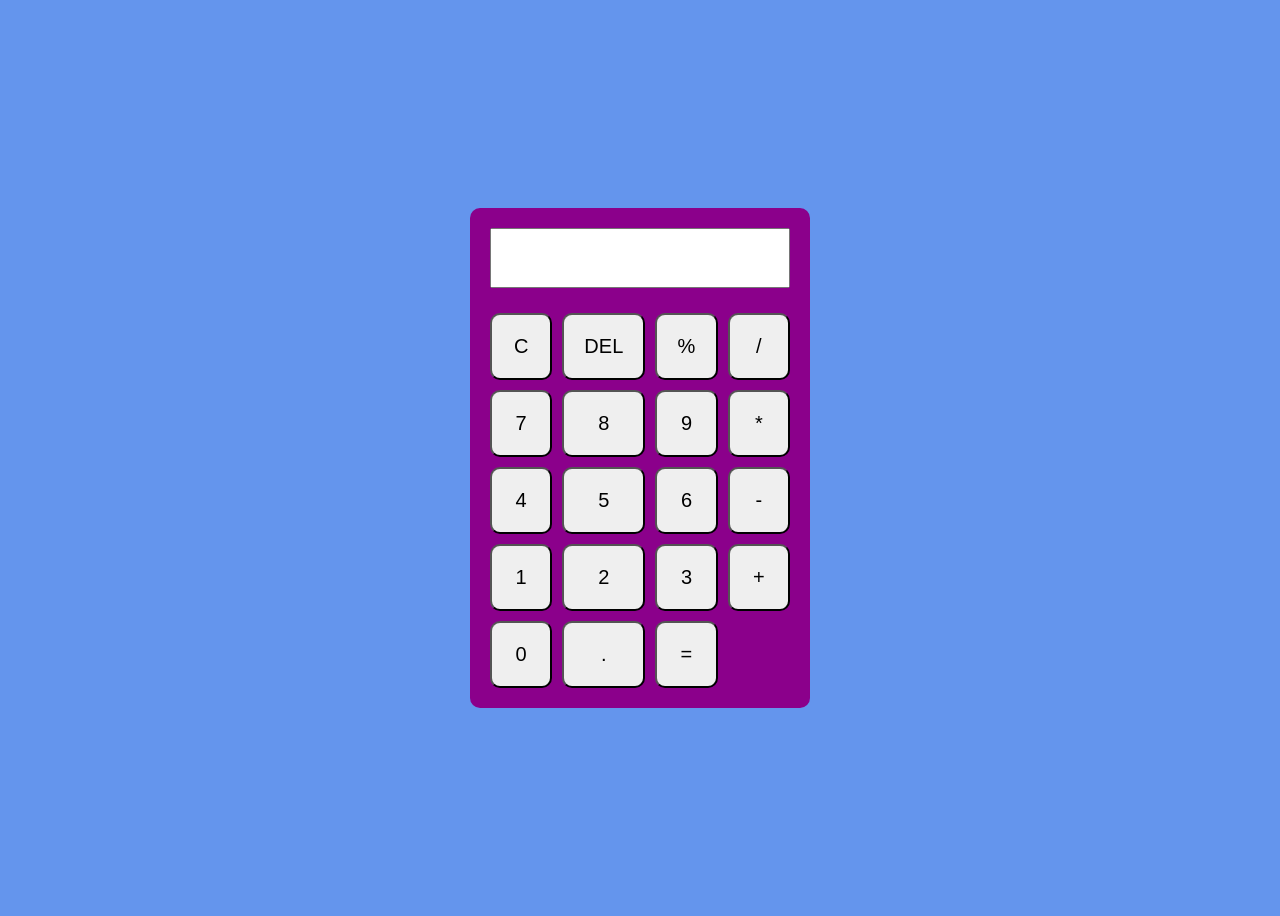
==== calculator.html @ d3b8f3da "add color" ====
<!DOCTYPE html>
<html lang="en">
<head>
    <meta charset="UTF-8">
    <meta name="viewport" content="width=device-width, initial-scale=1.0">
    <title>Document</title>
    <link rel="stylesheet" href="calc.css">
</head>
<body>
    <div class="calculator">
    <input type="text" id="display" readonly>
    <div class="buttons">
    <button onclick="clearDisplay()">C</button> 
     <button onclick="deletelast()">DEL</button> 
    <button onclick="pressNumber('%')">%</button>
    <button onclick="pressNumber('/')">/</button> 
    

    
    <button onclick="pressNumber('7')">7</button>
    <button onclick="pressNumber('8')">8</button>
    <button onclick="pressNumber('9')">9</button>
    <button onclick="pressNumber('*')">*</button>
    
    
    
    
    <button onclick="pressNumber('4')">4</button>
    <button onclick="pressNumber('5')">5</button>
    <button onclick="pressNumber('6')">6</button>
    <button onclick="pressNumber('-')">-</button>
    

    
    <button onclick="pressNumber('1')">1</button>
    <button onclick="pressNumber('2')">2</button>
    <button onclick="pressNumber('3')">3</button>
    <button onclick="pressNumber('+')">+</button>
    

    
    <button onclick="pressNumber('0')">0</button>
    <button onclick="pressNumber('.')">.</button>
    <button onclick="calculate()">=</button>
    </div>
    </div>

    <script src="cal.js"></script>

</body>
</html>
---- calc.css ----
body {
    display: flex;
    justify-content: center;
    align-items: center;
    height: 100vh;
    background-color: cornflowerblue;
}

.calculator {
    width: 300px;
    padding: 20px;
    background-color:darkmagenta;
    border-radius: 10px;
}

.buttons {
    display: grid;
    grid-template-columns: repeat(4, 1fr);
    gap: 10px;
}

button{
    padding: 20px;
    font-size: 20px;
    border-radius: 10px;
    cursor: pointer;
}

#display {
    width: 100%;
    height: 60px;
    margin-bottom: 25px;
    box-sizing: border-box;
}
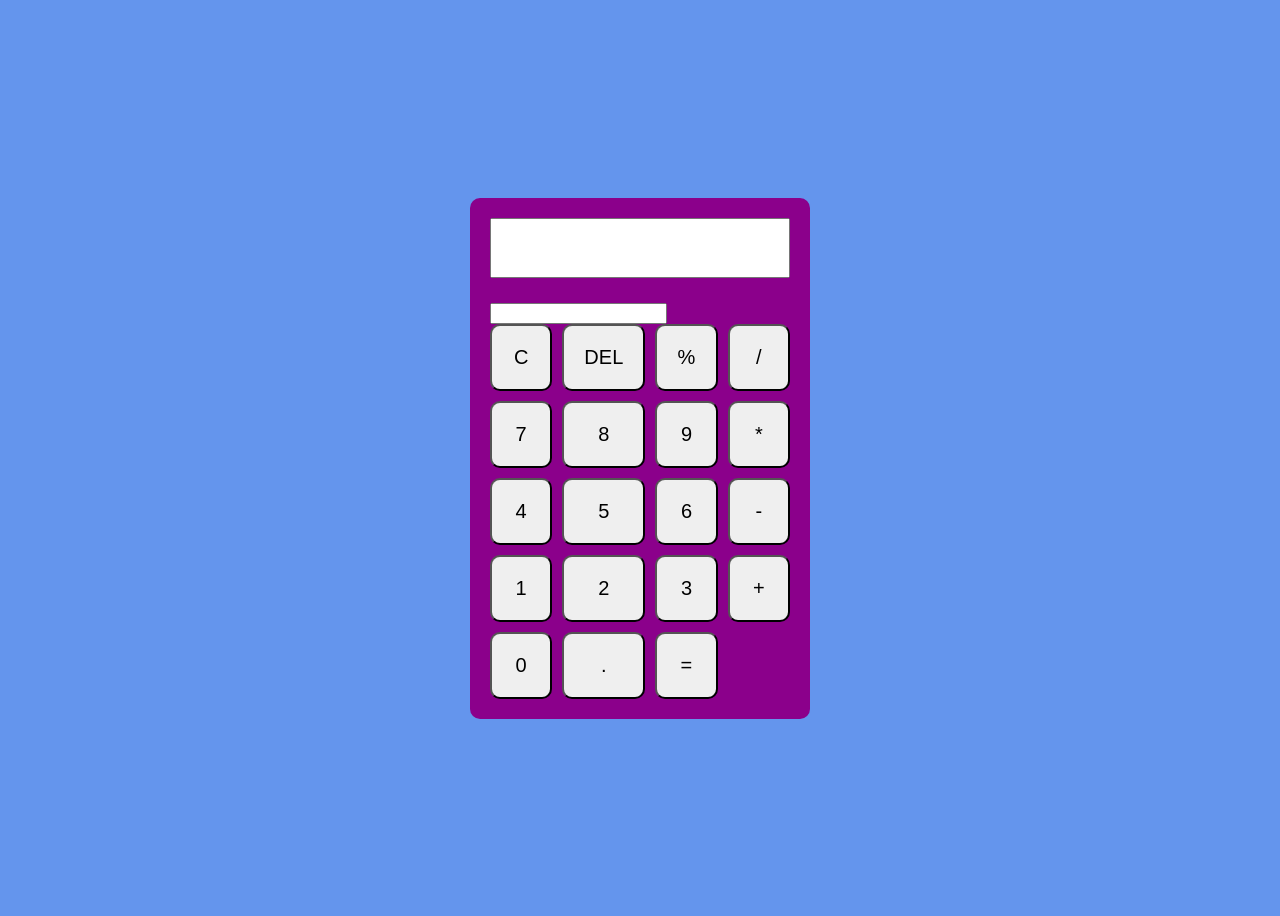
==== commit 321c6afa: "add txt" ====
--- a/calculator.html
+++ b/calculator.html
@@ -9,6 +9,7 @@
 <body>
     <div class="calculator">
     <input type="text" id="display" readonly>
+    <input type="text" id="result" readonly>
     <div class="buttons">
     <button onclick="clearDisplay()">C</button> 
      <button onclick="deletelast()">DEL</button> 
@@ -44,6 +45,7 @@
     <button onclick="calculate()">=</button>
     </div>
     </div>
+   
 
     <script src="cal.js"></script>
 
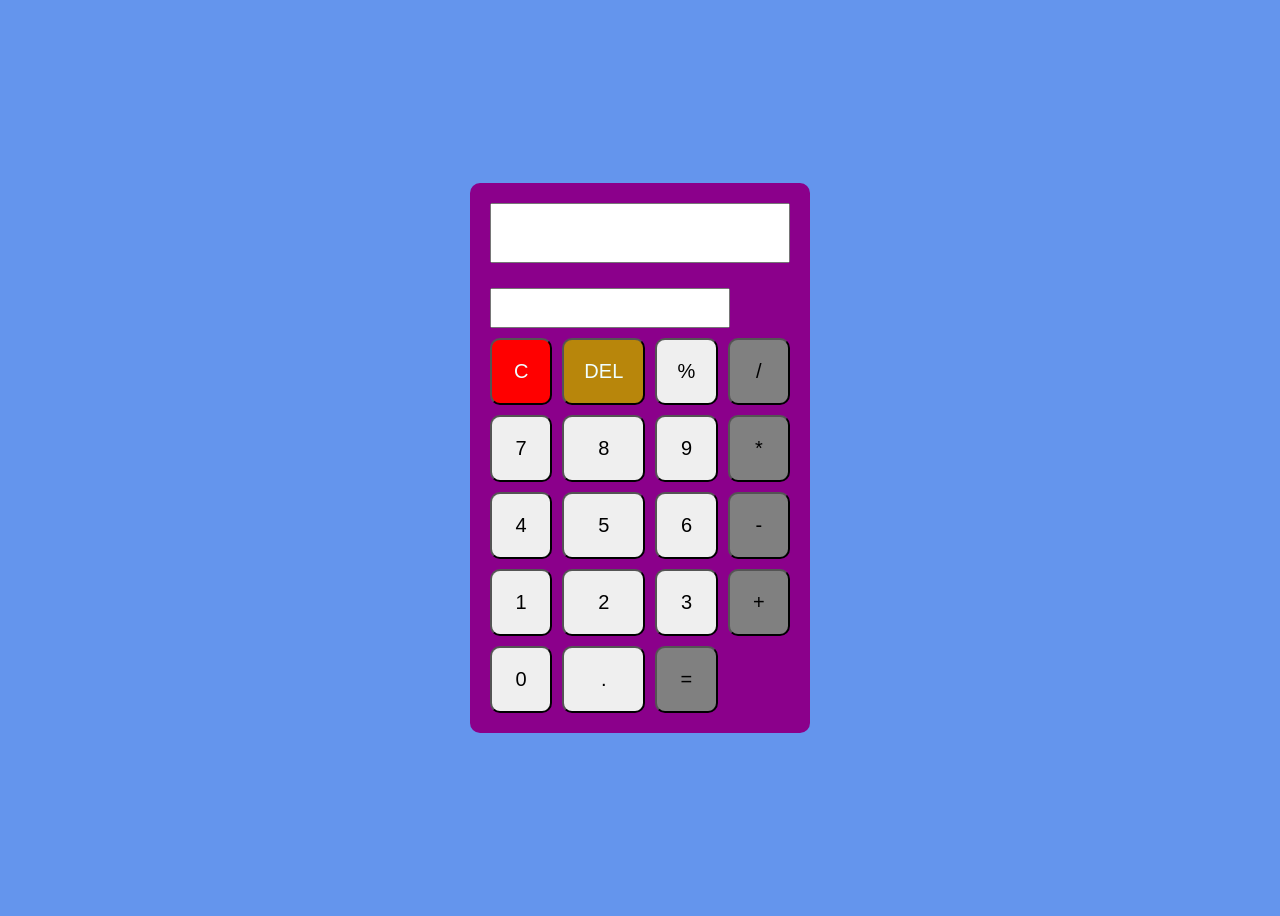
==== commit 4ef1c714: "add color" ====
--- a/calculator.html
+++ b/calculator.html
@@ -9,19 +9,19 @@
 <body>
     <div class="calculator">
     <input type="text" id="display" readonly>
-    <input type="text" id="result" readonly>
+    <input type="text" id="result" readonly> 
     <div class="buttons">
-    <button onclick="clearDisplay()">C</button> 
-     <button onclick="deletelast()">DEL</button> 
+    <button style="color: azure; background-color: red;" onclick="clearDisplay()">C</button> 
+     <button style="color: azure; background-color:darkgoldenrod;" onclick="deletelast()">DEL</button> 
     <button onclick="pressNumber('%')">%</button>
-    <button onclick="pressNumber('/')">/</button> 
+    <button style="color: black;background-color: gray;" onclick="pressNumber('/')">/</button> 
     
 
     
     <button onclick="pressNumber('7')">7</button>
     <button onclick="pressNumber('8')">8</button>
     <button onclick="pressNumber('9')">9</button>
-    <button onclick="pressNumber('*')">*</button>
+    <button style="color: black; background-color: gray;" onclick="pressNumber('*')">*</button>
     
     
     
@@ -29,24 +29,25 @@
     <button onclick="pressNumber('4')">4</button>
     <button onclick="pressNumber('5')">5</button>
     <button onclick="pressNumber('6')">6</button>
-    <button onclick="pressNumber('-')">-</button>
+    <button style="color: black; background-color: gray;" onclick="pressNumber('-')">-</button>
     
 
     
     <button onclick="pressNumber('1')">1</button>
     <button onclick="pressNumber('2')">2</button>
     <button onclick="pressNumber('3')">3</button>
-    <button onclick="pressNumber('+')">+</button>
+    <button style="color: black; background-color: gray;" onclick="pressNumber('+')">+</button>
     
 
     
     <button onclick="pressNumber('0')">0</button>
     <button onclick="pressNumber('.')">.</button>
-    <button onclick="calculate()">=</button>
+    <button style="color: black; background-color: gray;" onclick="calculate()">=</button>
     </div>
     </div>
    
 
+    
     <script src="cal.js"></script>
 
 </body>
--- a/calc.css
+++ b/calc.css
@@ -34,3 +34,11 @@
     margin-bottom: 25px;
     box-sizing: border-box;
 }
+
+#result{
+    width: 80%;
+    height: 40px;
+    font-size:30px ;
+    margin-bottom: 10px;
+    box-sizing: border-box;
+}
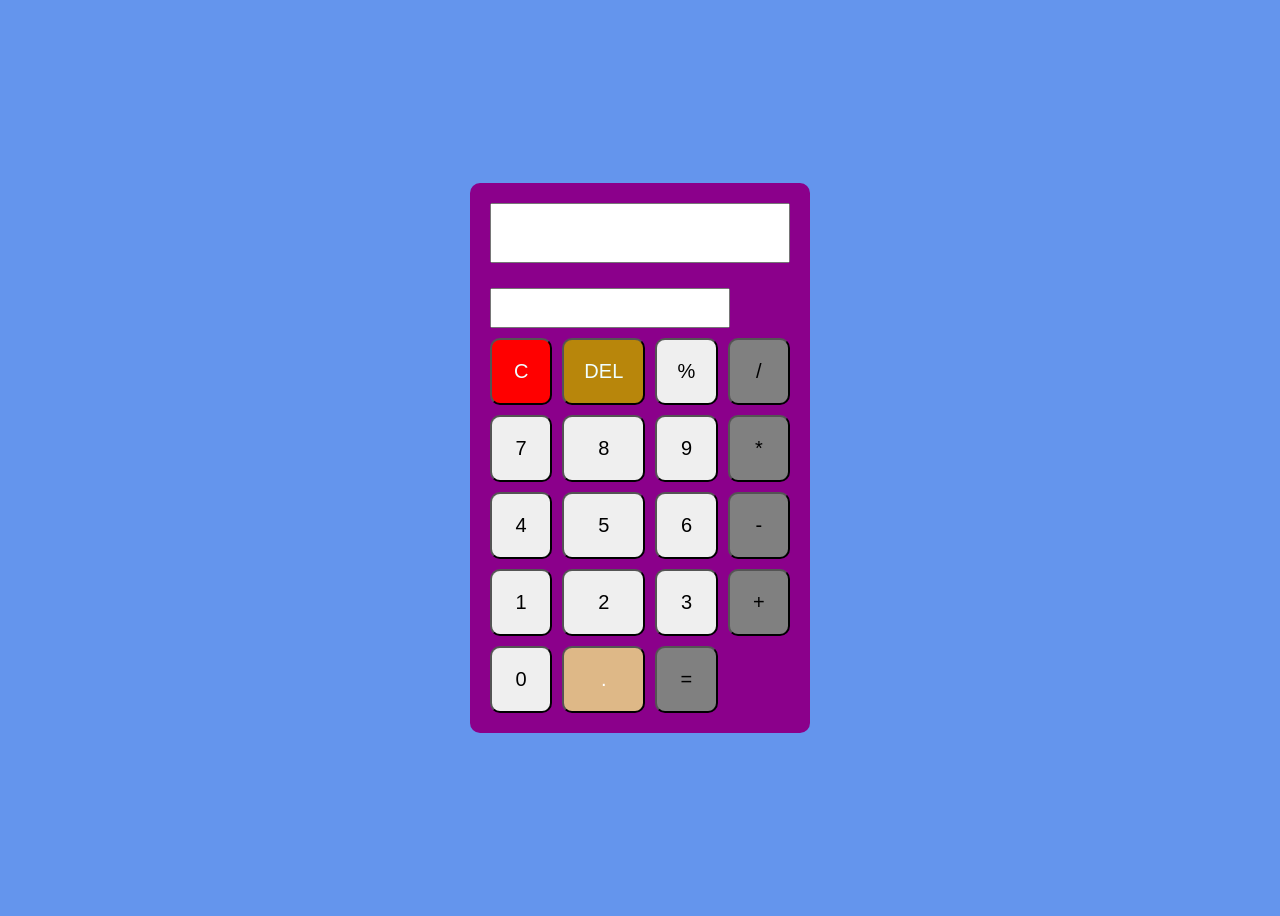
==== commit 1ce978c7: "add color" ====
--- a/calculator.html
+++ b/calculator.html
@@ -41,7 +41,7 @@
 
     
     <button onclick="pressNumber('0')">0</button>
-    <button onclick="pressNumber('.')">.</button>
+    <button style="color: white; background-color: burlywood;" onclick="pressNumber('.')">.</button>
     <button style="color: black; background-color: gray;" onclick="calculate()">=</button>
     </div>
     </div>
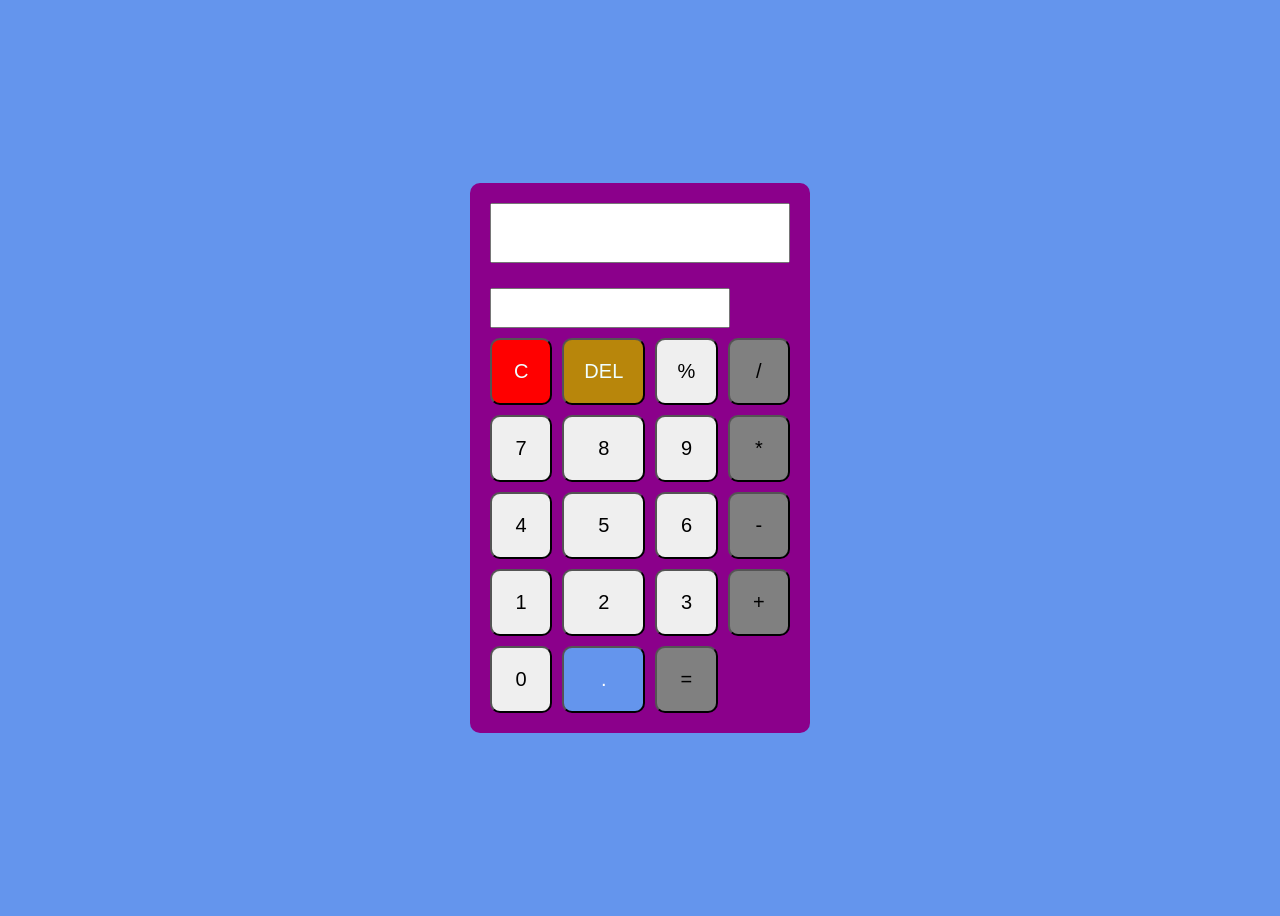
==== commit 2eee2536: "add color" ====
--- a/calculator.html
+++ b/calculator.html
@@ -41,7 +41,7 @@
 
     
     <button onclick="pressNumber('0')">0</button>
-    <button style="color: white; background-color: burlywood;" onclick="pressNumber('.')">.</button>
+    <button style="color: white; background-color: cornflowerblue;" onclick="pressNumber('.')">.</button>
     <button style="color: black; background-color: gray;" onclick="calculate()">=</button>
     </div>
     </div>
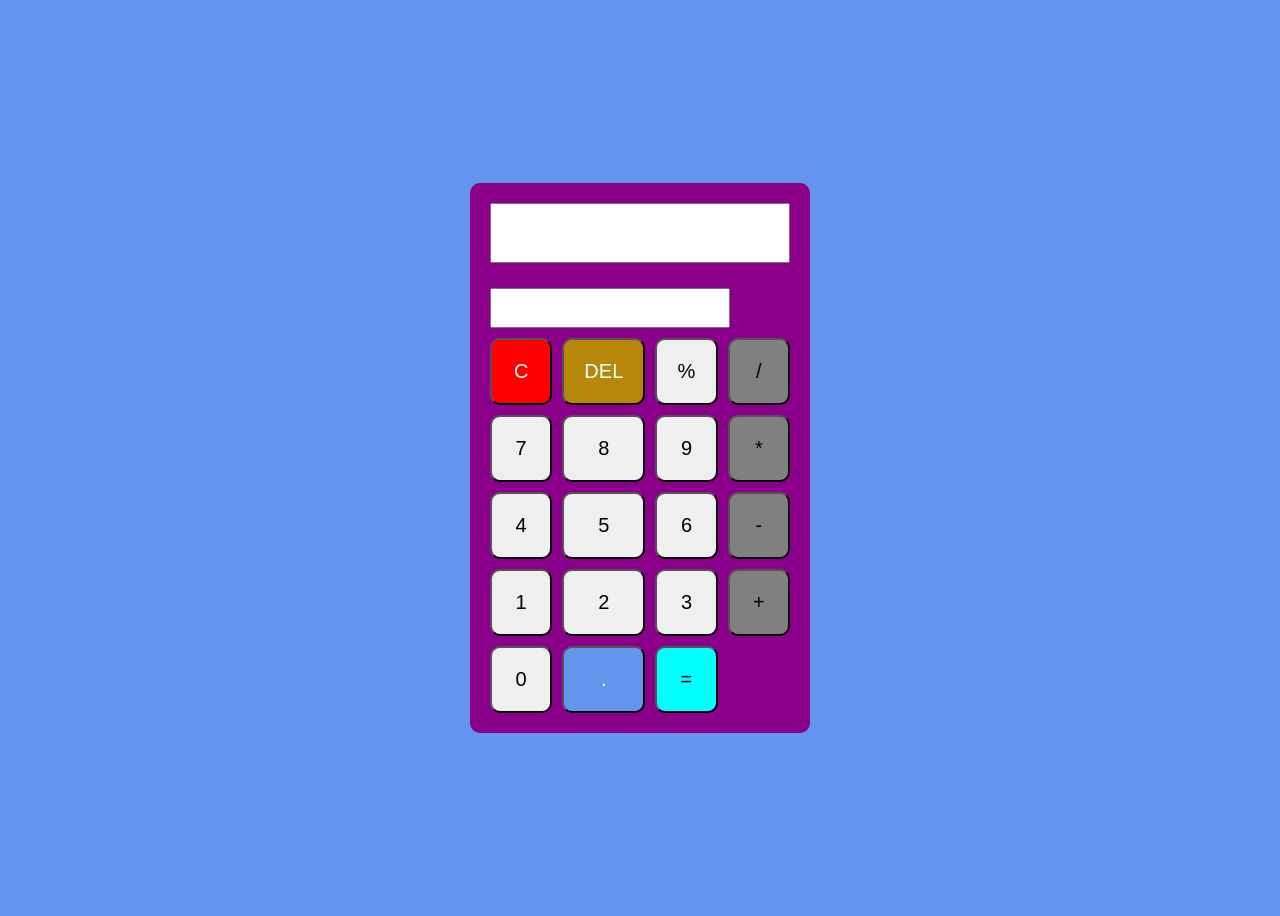
==== commit ab16b7e9: "add color" ====
--- a/calculator.html
+++ b/calculator.html
@@ -42,7 +42,7 @@
     
     <button onclick="pressNumber('0')">0</button>
     <button style="color: white; background-color: cornflowerblue;" onclick="pressNumber('.')">.</button>
-    <button style="color: black; background-color: gray;" onclick="calculate()">=</button>
+    <button style="color: black; background-color:aqua;" onclick="calculate()">=</button>
     </div>
     </div>
    
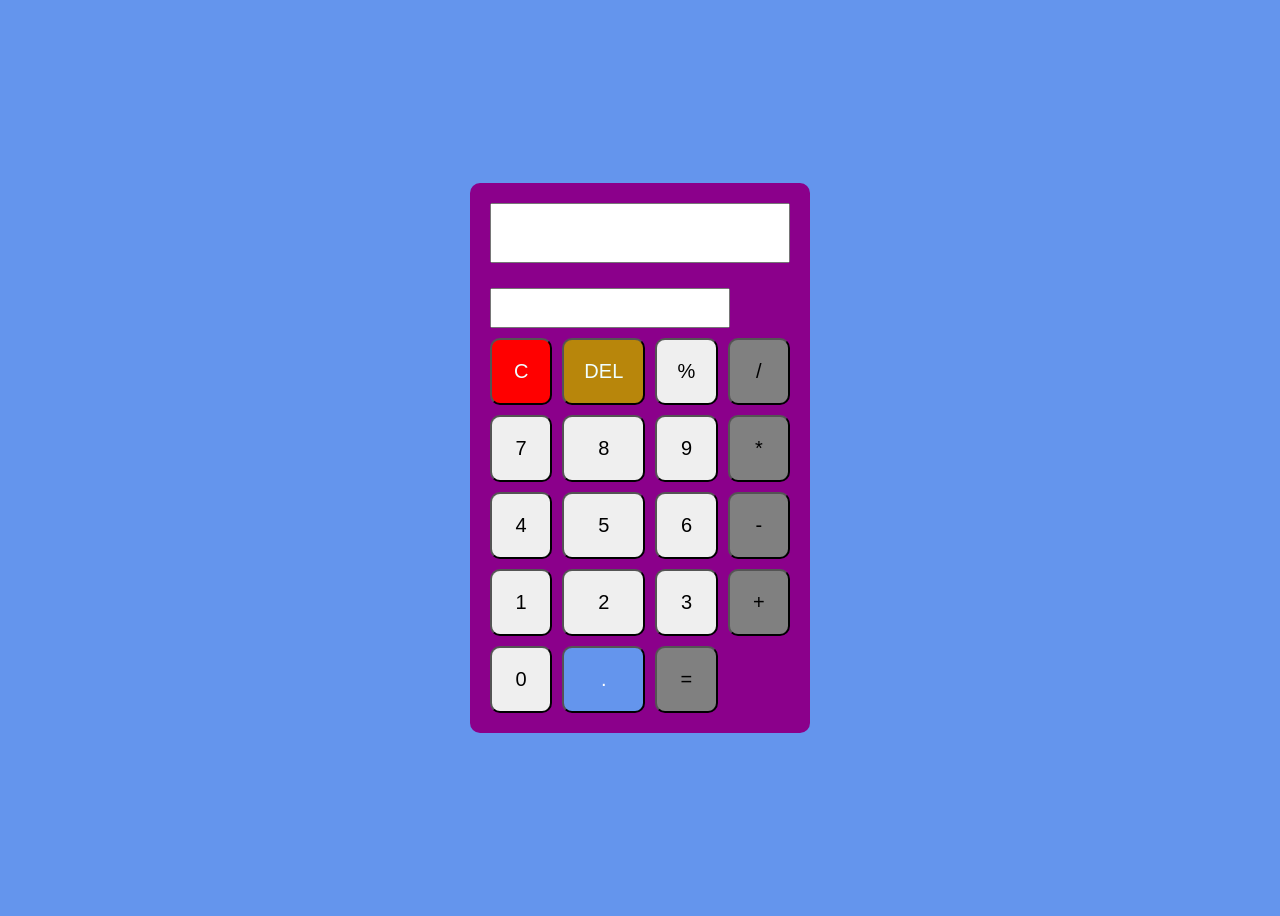
==== commit 9134f5f2: "add color" ====
--- a/calculator.html
+++ b/calculator.html
@@ -42,7 +42,7 @@
     
     <button onclick="pressNumber('0')">0</button>
     <button style="color: white; background-color: cornflowerblue;" onclick="pressNumber('.')">.</button>
-    <button style="color: black; background-color:aqua;" onclick="calculate()">=</button>
+    <button style="color: black; background-color:gray;" onclick="calculate()">=</button>
     </div>
     </div>
    
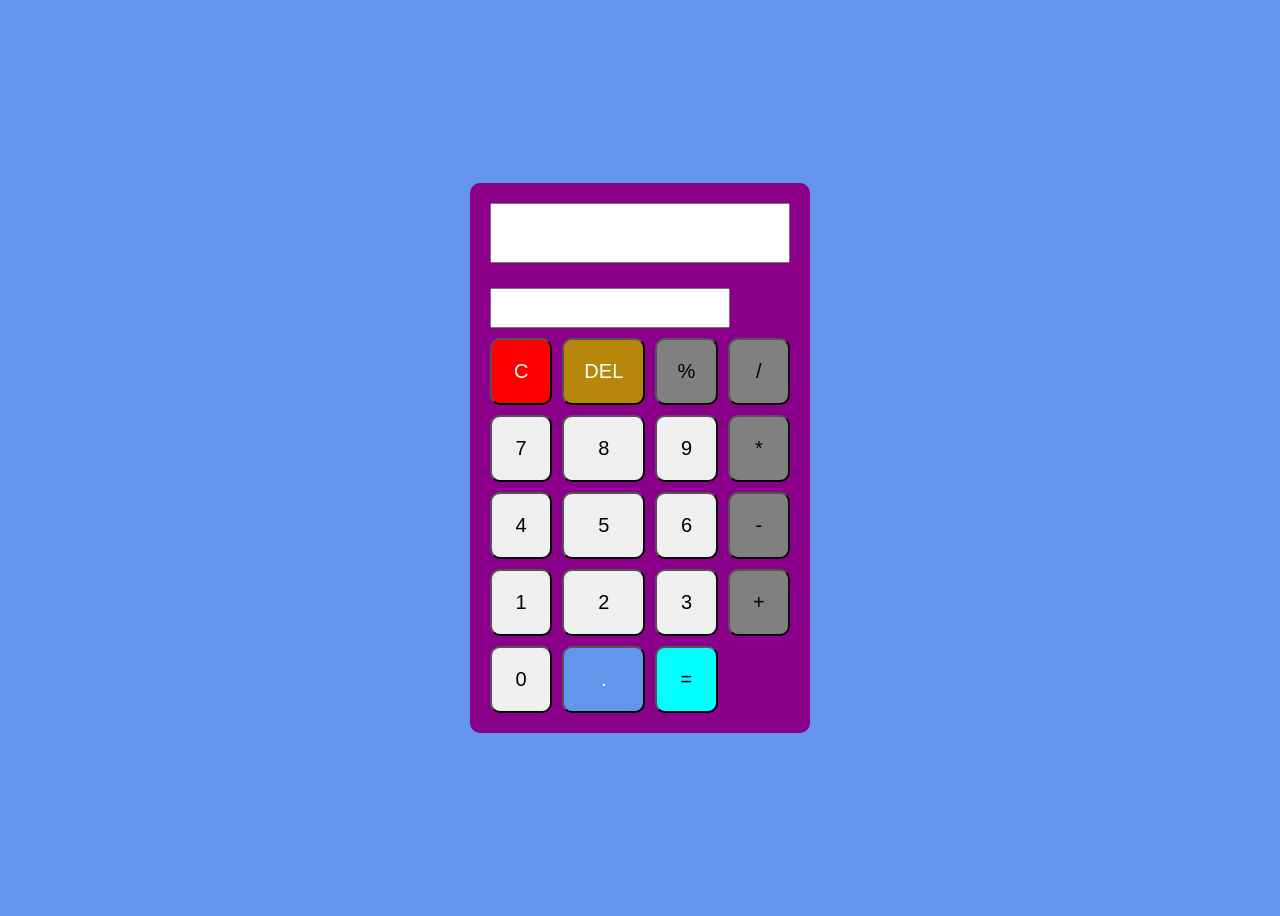
==== commit eb4b6979: "add color" ====
--- a/calculator.html
+++ b/calculator.html
@@ -13,7 +13,7 @@
     <div class="buttons">
     <button style="color: azure; background-color: red;" onclick="clearDisplay()">C</button> 
      <button style="color: azure; background-color:darkgoldenrod;" onclick="deletelast()">DEL</button> 
-    <button onclick="pressNumber('%')">%</button>
+    <button style="color: black;background-color: grey;" onclick="pressNumber('%')">%</button>
     <button style="color: black;background-color: gray;" onclick="pressNumber('/')">/</button> 
     
 
@@ -42,7 +42,7 @@
     
     <button onclick="pressNumber('0')">0</button>
     <button style="color: white; background-color: cornflowerblue;" onclick="pressNumber('.')">.</button>
-    <button style="color: black; background-color:gray;" onclick="calculate()">=</button>
+    <button style="color: black; background-color:cyan;" onclick="calculate()">=</button>
     </div>
     </div>
    
